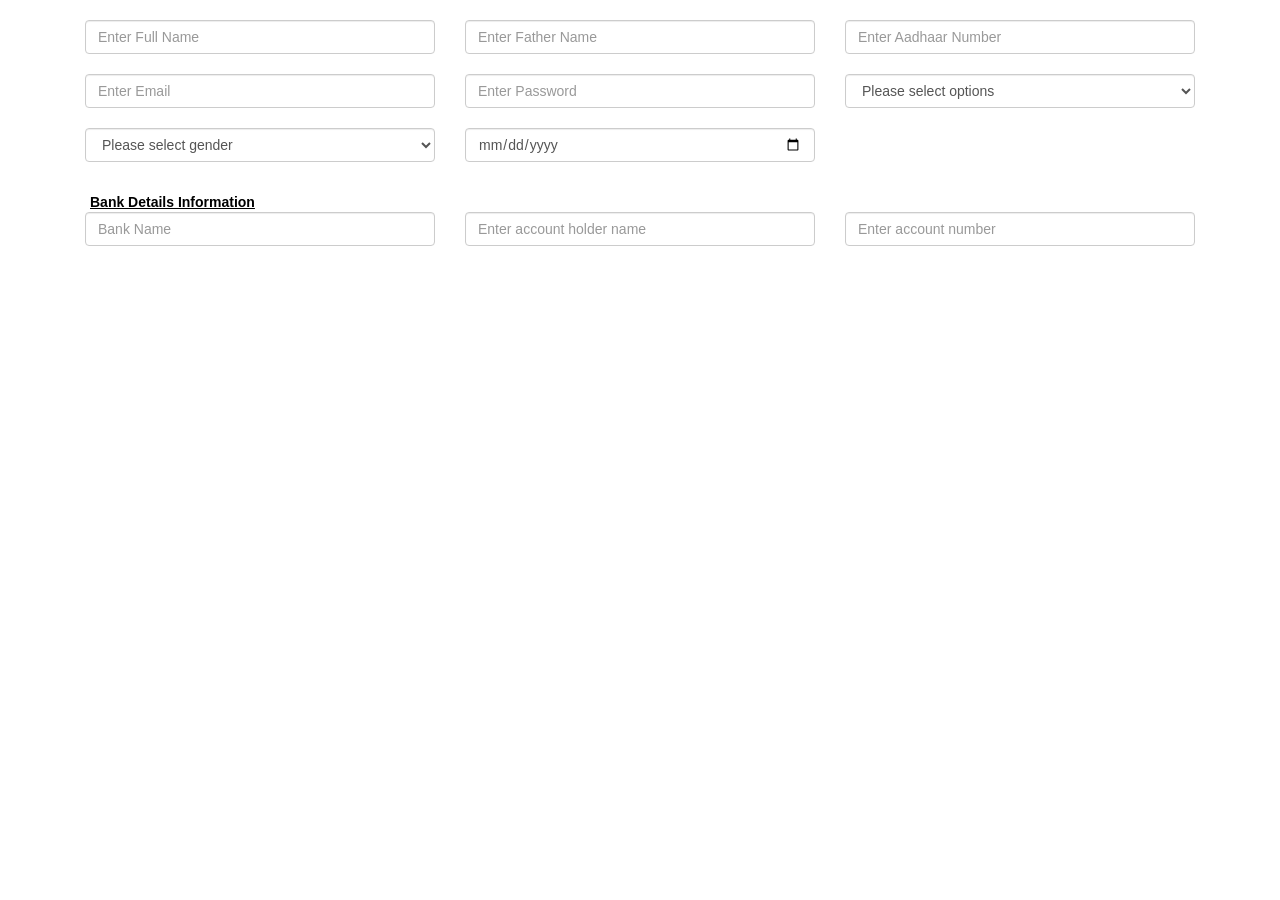
==== register.html @ e55736e0 "MY first commit" ====
<html>
    <head>
         <link rel="stylesheet" href="https://maxcdn.bootstrapcdn.com/bootstrap/3.4.1/css/bootstrap.min.css">
         <script src="js/script.js"></script>
    </head>
    <style>
        .form-group-row div {
            margin-top:20px;
        } 
        #bank_details {
            text-decoration:underline;
            width:200px;
        }
        .bank_group div {
            margin-top:20px;
        }
    </style>
    <body> 
      <div class="container">
        <div class="row">
            <div class="col-md-12">
                <form> 
                    <div class="form-group-row">
                        <div class="col-sm-4 col-md-6 col-lg-4"> 
                            <input type="text" class="form-control" placeholder="Enter Full Name" 
                            name="full_name"/>  
                        </div>
                        <div class="col-sm-4 col-md-6 col-lg-4"> 
                            <input type="text" class="form-control" placeholder="Enter Father Name" 
                            name="father_name"/>  
                        </div>
                        <div class="col-sm-4 col-md-6 col-lg-4"> 
                            <input type="text" class="form-control" placeholder="Enter Aadhaar Number" 
                            name="aadhaar_number"/>  
                        </div>
                        <div class="col-sm-4 col-md-6 col-lg-4"> 
                            <input type="email" class="form-control" placeholder="Enter Email" 
                            name="email"/>  
                        </div>
                        <div class="col-sm-4 col-md-6 col-lg-4"> 
                            <input type="password" class="form-control" placeholder="Enter Password" 
                            name="password"/>  
                        </div>
                        <div class="col-sm-4 col-md-6 col-lg-4"> 
                            <select class="form-control">
                                <option value="">Please select options</option>
                                <option value="10th">10th</option>
                                <option value="12th">12th</option>
                                <option value="Graduate">Graduate</option>
                                <option value="Master">Master</option>
                            </select>
                        </div>
                        <div class="col-sm-4 col-md-6 col-lg-4"> 
                            <select class="form-control">
                                <option value="">Please select gender</option>
                                <option value="Male">Male</option>
                                <option value="Female">Female</option> 
                            </select>
                        </div>
                         <div class="col-sm-4 col-md-6 col-lg-4"> 
                            <input type="date" class="form-control" placeholder="Enter date of birth" 
                            name="date_of_birth"/>  
                        </div>
                    </div>
                    <div style="position:relative;top:30px;left:20px;color:black;font-weight:600;">
                            <p id="bank_details">Bank Details Information</p>
                    </div>
                    <div class="form-group-row">                        
                        <div class="col-sm-4 col-md-6 col-lg-4" class="bank_group"> 
                            <input type="text" class="form-control" placeholder="Bank Name" 
                            name="bank_name"/>  
                        </div>
                        <div class="col-sm-4 col-md-6 col-lg-4" class="bank_group"> 
                            <input type="text" class="form-control" placeholder="Enter account holder name" 
                            name="account_holder_name"/>  
                        </div>
                        <div class="col-sm-4 col-md-6 col-lg-4" class="bank_group"> 
                            <input type="number" class="form-control" placeholder="Enter account number" 
                            name="account_number"/>  
                        </div>
                    </div>
                </form>
            </div>
        </div>
      </div>
    </body>
</html>



<!-- document.getElementById("jobForm").addEventListener("submit", function(e) {
    e.preventDefault();

    const formData = new FormData(this);

    const data = {
        job_title: formData.get("job_title"),
        location: formData.get("location"),
        no_of_openings: formData.get("no_of_openings"),
        experience: formData.get("experience"),
        skillset: formData.get("skillset")
    };

    fetch("https://yourapi.com/api/jobs", {
        method: "POST",
        headers: {
            "Content-Type": "application/json"
        },
        body: JSON.stringify(data)
    })
    .then(response => response.json())
    .then(result => {
        console.log("Success:", result);
        alert("Data submitted successfully");
    })
    .catch(error => {
        console.error("Error:", error);
    });
}); -->


<!-- <div class="col-sm-4 col-md-6 col-lg-4 mb-3 text-center">
    <img src="images/photo1.jpg" 
         class="img-fluid img-thumbnail" 
         alt="Passport Photo">
    <p class="mt-2">Passport Photo</p>
</div> -->
<!-- img-fluid -	Makes image responsive (auto resize)
w-100	Takes full width of column
rounded	Rounded corners
img-thumbnail	Adds border & padding
mb-3	Adds spacing below image -->

 <!--  <form action="" method="get">
            <input type="text" placeholder="Enter Your Name" name="full_name" maxlength="10"/>
            <input type="text" placeholder="Enter Father's Name" name="father_name"/>
            <input type="email" placeholder="Enter Email" name="email"/>
            <input type="password" placeholder="Enter Password" name="password"/>
            <input type="submit" value="Submit"/>
        </form> -->
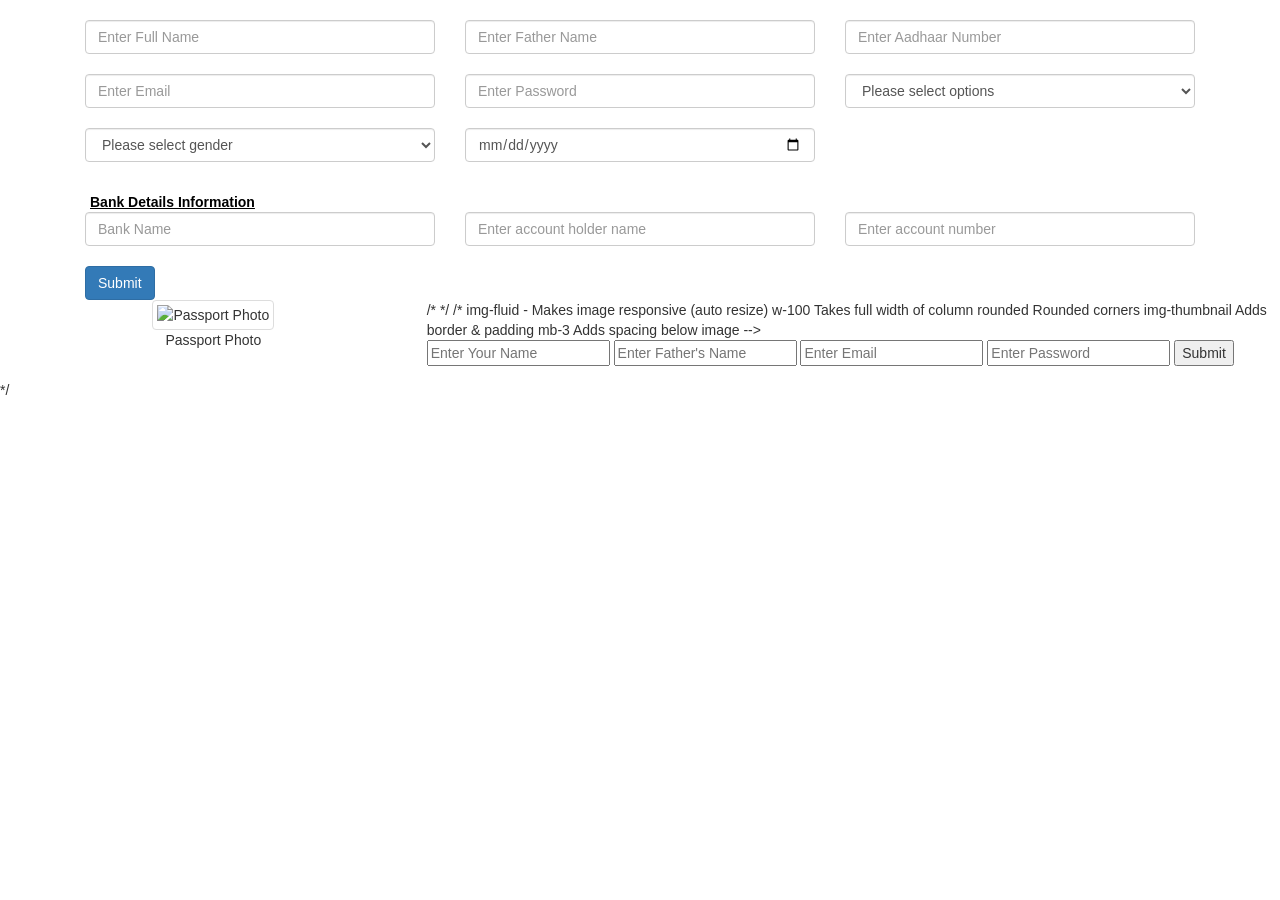
==== commit 6f45462e: "Second commit" ====
--- a/register.html
+++ b/register.html
@@ -19,11 +19,11 @@
       <div class="container">
         <div class="row">
             <div class="col-md-12">
-                <form> 
+                <form id="form"> 
                     <div class="form-group-row">
                         <div class="col-sm-4 col-md-6 col-lg-4"> 
-                            <input type="text" class="form-control" placeholder="Enter Full Name" 
-                            name="full_name"/>  
+                            <input type="text" class="form-control" id="full_name" placeholder="Enter Full Name" 
+                            name="name"/>  
                         </div>
                         <div class="col-sm-4 col-md-6 col-lg-4"> 
                             <input type="text" class="form-control" placeholder="Enter Father Name" 
@@ -42,7 +42,7 @@
                             name="password"/>  
                         </div>
                         <div class="col-sm-4 col-md-6 col-lg-4"> 
-                            <select class="form-control">
+                            <select class="form-control" name="qualification">
                                 <option value="">Please select options</option>
                                 <option value="10th">10th</option>
                                 <option value="12th">12th</option>
@@ -51,7 +51,7 @@
                             </select>
                         </div>
                         <div class="col-sm-4 col-md-6 col-lg-4"> 
-                            <select class="form-control">
+                            <select class="form-control" name="gender">
                                 <option value="">Please select gender</option>
                                 <option value="Male">Male</option>
                                 <option value="Female">Female</option> 
@@ -78,63 +78,66 @@
                             <input type="number" class="form-control" placeholder="Enter account number" 
                             name="account_number"/>  
                         </div>
+                        <div class="col-sm-4 col-md-6 col-lg-4" class="bank_group"> 
+                            <input type="submit" class="primary btn btn-primary" class="form-control" value="Submit">  
+                        </div>
                     </div>
                 </form>
             </div>
         </div>
       </div>
+      <script> 
+            document.getElementById("form").addEventListener("submit", function(e) {
+            e.preventDefault();
+
+            const formData = new FormData(this);
+
+            const data = {
+                name: formData.get("name"),
+                father_name: formData.get("father_name"),
+                aadhaar_number: formData.get("aadhaar_number"),
+                email: formData.get("email"),
+                password: formData.get("password")
+            };
+
+            fetch("https://nsedm.nielitkohima.in/api/mca_practical_form.php", {
+                method: "POST",
+                headers: {
+                    "Content-Type": "application/json"
+                },
+                body: JSON.stringify(data)
+            })
+            .then(response => response.json())
+            .then(result => {
+                console.log("Success:", result);
+                alert("Data submitted successfully");
+            })
+            .catch(error => {
+                console.error("Error:", error);
+            });
+        });
+        </script>
     </body>
 </html>
 
 
 
-<!-- document.getElementById("jobForm").addEventListener("submit", function(e) {
-    e.preventDefault();
 
-    const formData = new FormData(this);
-
-    const data = {
-        job_title: formData.get("job_title"),
-        location: formData.get("location"),
-        no_of_openings: formData.get("no_of_openings"),
-        experience: formData.get("experience"),
-        skillset: formData.get("skillset")
-    };
-
-    fetch("https://yourapi.com/api/jobs", {
-        method: "POST",
-        headers: {
-            "Content-Type": "application/json"
-        },
-        body: JSON.stringify(data)
-    })
-    .then(response => response.json())
-    .then(result => {
-        console.log("Success:", result);
-        alert("Data submitted successfully");
-    })
-    .catch(error => {
-        console.error("Error:", error);
-    });
-}); -->
-
-
-<!-- <div class="col-sm-4 col-md-6 col-lg-4 mb-3 text-center">
+/* <div class="col-sm-4 col-md-6 col-lg-4 mb-3 text-center">
     <img src="images/photo1.jpg" 
          class="img-fluid img-thumbnail" 
          alt="Passport Photo">
     <p class="mt-2">Passport Photo</p>
-</div> -->
-<!-- img-fluid -	Makes image responsive (auto resize)
+</div> */ /* img-fluid -	Makes image responsive (auto resize)
 w-100	Takes full width of column
 rounded	Rounded corners
 img-thumbnail	Adds border & padding
 mb-3	Adds spacing below image -->
 
- <!--  <form action="" method="get">
+ <form action="" method="get">
             <input type="text" placeholder="Enter Your Name" name="full_name" maxlength="10"/>
             <input type="text" placeholder="Enter Father's Name" name="father_name"/>
             <input type="email" placeholder="Enter Email" name="email"/>
             <input type="password" placeholder="Enter Password" name="password"/>
             <input type="submit" value="Submit"/>
-        </form> -->+        </form> */
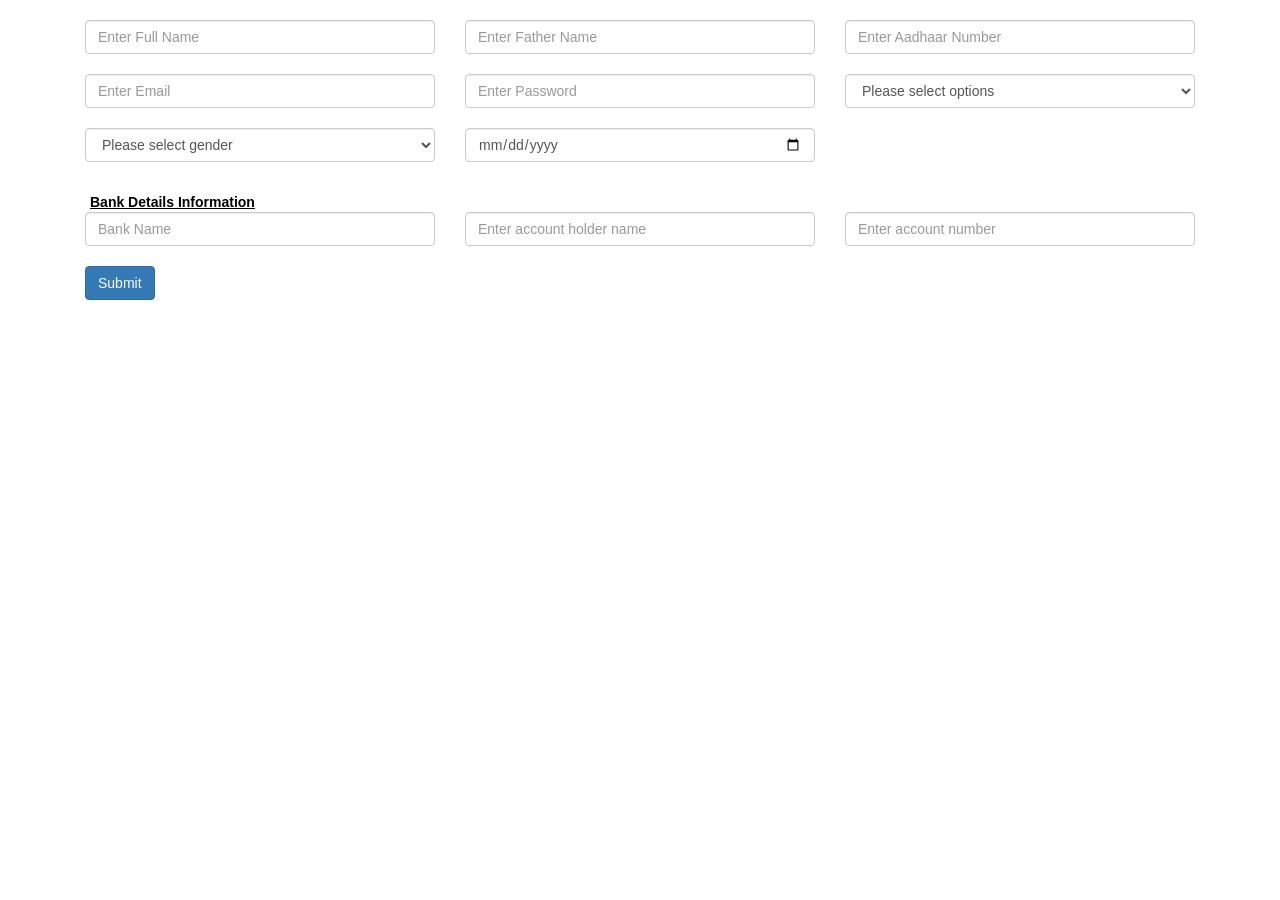
==== commit ef168fa0: "Update register.html" ====
--- a/register.html
+++ b/register.html
@@ -119,25 +119,3 @@
         </script>
     </body>
 </html>
-
-
-
-
-/* <div class="col-sm-4 col-md-6 col-lg-4 mb-3 text-center">
-    <img src="images/photo1.jpg" 
-         class="img-fluid img-thumbnail" 
-         alt="Passport Photo">
-    <p class="mt-2">Passport Photo</p>
-</div> */ /* img-fluid -	Makes image responsive (auto resize)
-w-100	Takes full width of column
-rounded	Rounded corners
-img-thumbnail	Adds border & padding
-mb-3	Adds spacing below image -->
-
- <form action="" method="get">
-            <input type="text" placeholder="Enter Your Name" name="full_name" maxlength="10"/>
-            <input type="text" placeholder="Enter Father's Name" name="father_name"/>
-            <input type="email" placeholder="Enter Email" name="email"/>
-            <input type="password" placeholder="Enter Password" name="password"/>
-            <input type="submit" value="Submit"/>
-        </form> */
